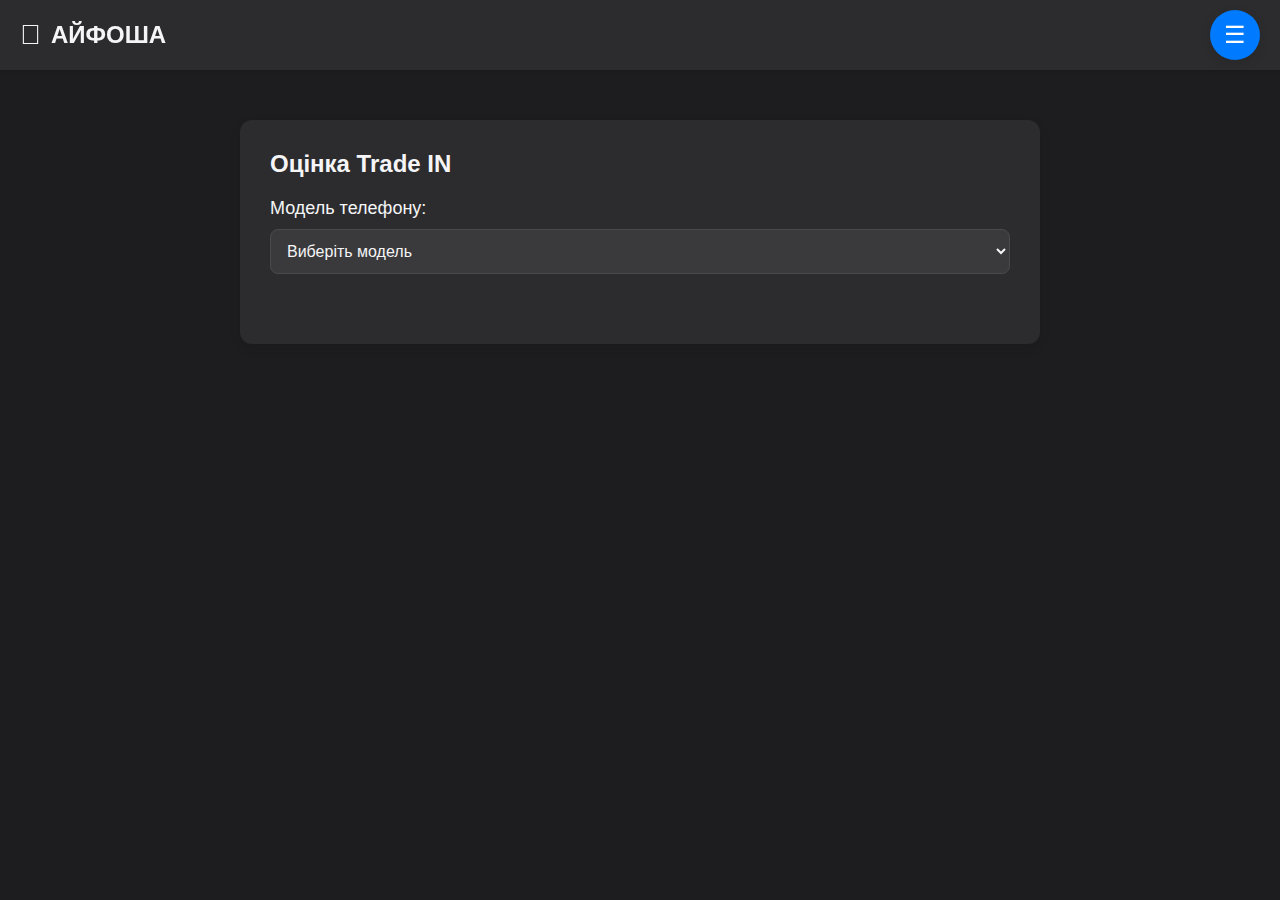
==== index.html @ d6422cf9 "Update index.html" ====
<!DOCTYPE html>
<html lang="ru">
<head>
  <meta charset="UTF-8">
  <meta name="viewport" content="width=device-width, initial-scale=1.0">
  <meta name="apple-mobile-web-app-capable" content="yes">
  <link rel="icon" type="image/png" href="/favicon-96x96.png" sizes="96x96" />
  <link rel="icon" type="image/svg+xml" href="/favicon.svg" />
  <link rel="shortcut icon" href="/favicon.ico" />
  <link rel="apple-touch-icon" sizes="180x180" href="/apple-touch-icon.png" />
  <meta name="apple-mobile-web-app-title" content=" iPhosha" />
  <link rel="manifest" href="/site.webmanifest" />
  <meta name="apple-mobile-web-app-status-bar-style" content="black-translucent">
  <link rel="apple-touch-icon" href="icon-192x192.png">
  <link rel="stylesheet" href="https://cdnjs.cloudflare.com/ajax/libs/font-awesome/6.0.0-beta3/css/all.min.css">
  <title>АЙФОША</title>
 <style>
    /* Общие стили */
    body {
      font-family: -apple-system, BlinkMacSystemFont, "Segoe UI", Roboto, "Helvetica Neue", Arial, sans-serif;
      margin: 0;
      padding: 0;
      background-color: #1d1d1f;
      color: #f5f5f7;
    }

    input[type="number"] {
      width: 94%;
      padding: 12px;
      border-radius: 8px;
      border: 1px solid #4a4a4c;
      font-size: 16px;
      margin-bottom: 20px;
      background-color: #3a3a3c;
      color: #f5f5f7;
      box-shadow: 0 4px 12px rgba(0, 0, 0, 0.1);
      transition: border-color 0.3s ease, box-shadow 0.3s ease;
    }

    input[type="number"]:focus {
      border-color: #007aff;
      box-shadow: 0 4px 12px rgba(0, 122, 255, 0.3);
    }

    .header {
      position: fixed;
      top: 0;
      left: 0;
      right: 0;
      background-color: #2c2c2e;
      padding: 10px 20px;
      display: flex;
      justify-content: space-between;
      align-items: center;
      box-shadow: 0 2px 4px rgba(0, 0, 0, 0.1);
      z-index: 1000;
    }

    .logo {
      font-size: 24px;
      font-weight: 600;
      color: #f5f5f7;
      display: flex;
      align-items: center;
    }

    .logo::before {
      content: "";
      font-size: 28px;
      margin-right: 10px;
    }

    .menu-button {
      background-color: #007aff;
      color: #ffffff;
      border: none;
      padding: 10px 20px;
      border-radius: 50%;
      cursor: pointer;
      font-size: 24px;
      width: 50px;
      height: 50px;
      display: flex;
      align-items: center;
      justify-content: center;
      box-shadow: 0 4px 12px rgba(0, 0, 0, 0.1);
    }

    .menu-dropdown {
      position: absolute;
      top: 70px;
      right: 20px;
      background-color: #2c2c2e;
      border-radius: 12px;
      box-shadow: 0 4px 12px rgba(0, 0, 0, 0.1);
      padding: 10px;
      z-index: 1000;
      display: none;
      width: 200px;
    }

    .menu-dropdown a {
      display: block;
      padding: 10px;
      color: #f5f5f7;
      text-decoration: none;
      font-size: 16px;
      border-radius: 8px;
      transition: background-color 0.3s ease;
    }

    .menu-dropdown a:hover {
      background-color: #3a3a3c;
    }

    .container {
      max-width: 800px;
      margin: 120px auto 40px;
      padding: 0 20px;
    }

    .page {
      display: none;
    }

    .page.active {
      display: block;
    }

    .form-container {
      background-color: #2c2c2e;
      padding: 30px;
      border-radius: 12px;
      box-shadow: 0 4px 12px rgba(0, 0, 0, 0.1);
      color: #f5f5f7;
    }

    .form-container h2 {
      font-size: 24px;
      font-weight: 600;
      margin-top: 0;
      color: #f5f5f7;
    }

    .button-group {
      margin-bottom: 20px;
    }

    .button-group h3 {
      font-size: 18px;
      font-weight: 500;
      margin-bottom: 10px;
      color: #f5f5f7;
    }

    .button-group button {
      background-color: #3a3a3c;
      border: none;
      padding: 12px 20px;
      margin: 5px;
      border-radius: 8px;
      cursor: pointer;
      font-size: 16px;
      color: #f5f5f7;
      transition: background-color 0.3s ease, transform 0.2s ease;
    }

    .button-group button:hover {
      background-color: #4a4a4c;
    }

    .button-group button.active {
      background-color: #007aff;
      color: #ffffff;
    }

    .button-group button.active:hover {
      background-color: #0063cc;
    }

    .result {
      margin-top: 20px;
      padding: 20px;
      background-color: #3a3a3c;
      border-radius: 8px;
      font-size: 18px;
      text-align: center;
      color: #f5f5f7;
    }

      #formula1, #result1 {
      font-weight: bold;
      color: #34c759;
      
    }
      #formula2, #result2 {
      font-weight: bold;
      color: #34c759;
      
    }
       #formula3, #result3 {
      font-weight: bold;
      color: #34c759;
      
    }

    .total-price {
      font-size: 28px;
      font-weight: 600;
      color: #34c759;
      margin-top: 10px;
    }

    .hidden {
      display: none;
    }

    select {
      width: 100%;
      padding: 12px;
      border-radius: 8px;
      border: 1px solid #4a4a4c;
      font-size: 16px;
      margin-bottom: 20px;
      background-color: #3a3a3c;
      color: #f5f5f7;
    }

    @keyframes fadeIn {
      from { opacity: 0; transform: translateY(10px); }
      to { opacity: 1; transform: translateY(0); }
    }

    .fade-in {
      animation: fadeIn 0.3s ease-out;
    }

    @media (max-width: 600px) {
      .button-group button {
        padding: 8px 12px;
        font-size: 14px;
      }
      select {
        font-size: 14px;
      }
      .menu-button {
        font-size: 20px;
        width: 40px;
        height: 40px;
      }
      .menu-dropdown {
        top: 60px;
      }
      .container {
        margin-top: 100px;
      }
      .info-container {
        background-color: #2c2c2e;
        padding: 30px;
        border-radius: 12px;
        box-shadow: 0 4px 12px rgba(0, 0, 0, 0.1);
        margin-bottom: 20px;
        color: #f5f5f7;
      }

      .info-container h2 {
        font-size: 24px;
        font-weight: 600;
        margin-top: 0;
        color: #f5f5f7;
        text-align: center;
      }

      .info-container ol {
        padding-left: 20px;
        font-size: 16px;
        line-height: 1.6;
        color: #f5f5f7;
      }

      .info-container ol li {
        margin-bottom: 10px;
      }

      .info-container ol li b {
        color: #007aff;
      }

      .info-container ol li a {
        color: #007aff;
        text-decoration: none;
      }

      .info-container ol li a:hover {
        text-decoration: underline;
      }

      input {
        width: 94.5%;
        padding: 12px;
        margin-top: 10px;
        border-radius: 8px;
        border: 1px solid #4a4a4c;
        font-size: 16px;
        background-color: #3a3a3c;
        color: #f5f5f7;
      }

      .button-group {
        margin-top: 20px;
      }

      .button-group h3 {
        font-size: 18px;
        font-weight: 500;
        margin-bottom: 10px;
        color: #f5f5f7;
      }

      .button-group button {
        background-color: #3a3a3c;
        border: none;
        padding: 12px 20px;
        margin: 5px;
        border-radius: 8px;
        cursor: pointer;
        font-size: 16px;
        color: #f5f5f7;
        transition: background-color 0.3s ease, transform 0.2s ease;
      }

      .button-group button:hover {
        background-color: #4a4a4c;
      }

      .button-group button.active {
        background-color: #007aff;
        color: #ffffff;
      }

      .button-group button.active:hover {
        background-color: #0063cc;
      }

      .result-display {
        margin-top: 20px;
        padding: 20px;
        background-color: #3a3a3c;
        border-radius: 8px;
        font-size: 18px;
        color: #f5f5f7;
      }

      .total-price {
        font-size: 28px;
        font-weight: 600;
        color: #34c759;
        margin-top: 10px;
      }

      @media (max-width: 600px) {
        .menu-button {
          font-size: 20px;
          width: 40px;
          height: 40px;
        }

        .menu-dropdown {
          top: 60px;
        }

        .container {
          margin-top: 100px;
        }

        .button-group button {
          padding: 8px 12px;
          font-size: 14px;
        }
      }
    }
  </style>
</head>
<body>
<div class="header">
  <div class="logo">АЙФОША</div>
  <button class="menu-button" onclick="toggleMenu()">☰</button>
  <div class="menu-dropdown" id="menuDropdown">
    <a href="#" onclick="showPage('trade-in')"><i class="fas fa-exchange-alt"></i> Оцінка Trade IN </a>
    <a href="#" onclick="showPage('oplatabank')"><i class="fas fa-calculator"></i> Розрахунок ОЧ </a>
    <a href="#" onclick="showPage('testiphone')"><i class="fas fa-mobile-alt"></i> Перевірка iPhone </a>
    <a href="#" onclick="showPage('testmac')"><i class="fas fa-laptop"></i> Перевірка MacBook </a>
    <a href="#" onclick="showPage('pencil')"><i class="fas fa-pencil-alt"></i> Підібрати Pencil </a>
  </div>
</div>

<div class="container">
  <!-- Страница оценки Trade IN -->
  <div id="trade-in" class="page active">
    <div class="form-container">
      <h2>Оцінка Trade IN</h2>
      <form id="evaluation-form">
        <div class="button-group" id="model-group">
          <h3>Модель телефону:</h3>
          <select id="model-select">
            <option value="">Виберіть модель</option>
            <option value="iPhone 16 Pro Max">iPhone 16 Pro Max</option>
            <option value="iPhone 16 Pro">iPhone 16 Pro</option>
            <option value="iPhone 16 Plus">iPhone 16+</option>
            <option value="iPhone 16">iPhone 16</option>
            <option value="iPhone 15 Pro Max">iPhone 15 Pro Max</option>
            <option value="iPhone 15 Pro">iPhone 15 Pro</option>
            <option value="iPhone 15 Plus">iPhone 15+</option>
            <option value="iPhone 15">iPhone 15</option>
            <option value="iPhone 14 Pro Max">iPhone 14 Pro Max</option>
            <option value="iPhone 14 Pro">iPhone 14 Pro</option>
            <option value="iPhone 14 Plus">iPhone 14+</option>
            <option value="iPhone 14">iPhone 14</option>
            <option value="iPhone 13 Pro Max">iPhone 13 Pro Max</option>
            <option value="iPhone 13 Pro">iPhone 13 Pro</option>
            <option value="iPhone 13">iPhone 13</option>
            <option value="iPhone 13 Mini">iPhone 13 Mini</option>
            <option value="iPhone 12 Pro Max">iPhone 12 Pro Max</option>
            <option value="iPhone 12 Pro">iPhone 12 Pro</option>
            <option value="iPhone 12">iPhone 12</option>
            <option value="iPhone 12 Mini">iPhone 12 Mini</option>
            <option value="iPhone 11 Pro Max">iPhone 11 Pro Max</option>
            <option value="iPhone 11 Pro">iPhone 11 Pro</option>
            <option value="iPhone 11">iPhone 11</option>
            <option value="iPhone XS Max">iPhone XS Max</option>
            <option value="iPhone XS">iPhone XS</option>
            <option value="iPhone X">iPhone X</option>
            <option value="iPhone XR">iPhone XR</option>
            <option value="iPhone SE2022">iPhone SE 2022</option>
            <option value="iPhone SE2020">iPhone SE 2020</option>
            <option value="iPhone 8 Plus">iPhone 8+</option>
            <option value="iPhone 8">iPhone 8</option>
          </select>
        </div>
        <div class="button-group hidden" id="storage-group">
          <h3>Об'єм пам'яті:</h3>
        </div>
        <div class="button-group hidden" id="battery-group">
          <h3>Стан акумулятора:</h3>
          <button type="button" data-battery="100-87" title="Отличное состояние аккумулятора">100-87%</button>
          <button type="button" data-battery="86-79" title="Хорошее состояние аккумулятора">86-79%</button>
        </div>
        <div class="button-group hidden" id="sim-group">
          <h3>Тип SIM-карти:</h3>
          <button type="button" data-sim="esim">eSIM</button>
          <button type="button" data-sim="regular">Фізична SIM</button>
        </div>
        <div class="result hidden" id="total-price">
          <div class="total-price">0 ₴</div>
        </div>
      </form>
    </div>
  </div>

  <!-- Страница расчета ОЧ -->
  <div id="oplatabank" class="page">
    <div class="form-container">
      <h2>Монобанк</h2>
      <input type="number" id="inputX" placeholder="Сума яка повинна зайти нам">
      <div class="button-group">
        <h3>Термін кредитування:</h3>
        <button type="button" data-months="3">3 платежі</button>
        <button type="button" data-months="6">6 платежів</button>
        <button type="button" data-months="10">10 платежів</button>
        <button type="button" data-months="12">12 платежів</button>
        <button type="button" data-months="15">15 платежів</button>
        <button type="button" data-months="18">18 платежів</button>
      </div>
      <div class="result-display">
        <p id="formula1"></p>
        <p id="result1"></p>
      </div>
      
        </br>

      <h2>ПриватБанк <a style="color: red;">+2%</a></h2>
      <input type="number" id="inputY" placeholder="Сума яка повинна зайти нам">
      <div class="button-group">
        <h3>Термін кредитування:</h3>
        <button type="button" data-months2="3">3 платежі</button>
        <button type="button" data-months2="6">6 платежів</button>
        <button type="button" data-months2="10">10 платежів</button>
        <button type="button" data-months2="12">12 платежів</button>
        <button type="button" data-months2="15">15 платежів</button>
        <button type="button" data-months2="18">18 платежів</button>
      </div>
      <div class="result-display">
        <p id="formula2"></p>
        <p id="result2"></p>
      </div>

      </br>

      <h2>А-<a style="color: #00cd03;">Банк</a></h2>
      <input type="number" id="inputZ" placeholder="Сума яка повинна зайти нам">
      <div class="button-group">
        <h3>Термін кредитування:</h3>
        <button type="button" data-months3="3">3 платежі</button>
        <button type="button" data-months3="6">6 платежів</button>
        <button type="button" data-months3="10">10 платежів</button>
        <button type="button" data-months3="12">12 платежів</button>
        <button type="button" data-months3="15">15 платежів</button>
        <button type="button" data-months3="18">18 платежів</button>
      </div>
      <div class="result-display">
        <p id="formula3"></p>
        <p id="result3"></p>
      </div>
      
    </div>
  </div>

  <!-- Страница проверки iPhone -->
  <div id="testiphone" class="page">
    <div class="info-container">
      <h2>Схема перевірки</h2>
      <ol>
        <li>Уточнити у клієнта, що змінювалося в телефоні, чи був він у ремонті?</li>
        <li>Перевірка телефона на розшук за базою <a href="https://wanted.mvs.gov.ua/searchthing">МВД</a></li>
        <li>Підключення телефона до програми <b>3uTools</b></li>
        <li>Оцінка зовнішнього стану (ГНУТОСТЬ КОРПУСА, сколы, подряпины, вмятины, тріщини)</li>
        <li>Перевірка наявності болтів і цілісність сіточок динаміків (верхніх і нижніх)</li>
        <li>Перевірка на наявність люфту екрана з корпусом</li>
        <li>Перевірка екрана на оригінальність (товщина рамок, колір матриці повинен бути чорним, не сірим)</li>
        <li>Перевірка працездатності всіх кнопок (на залипання, западання)</li>
        <li>Вставляємо SIM-карту і слідкуємо, щоб не пропадала мережа</li>
        <li>Включаємо дисплей на максимальну яскравість і перевіряємо на мертві зони</li>
        <li>Перевірка дисплея на працездатність True Tone</li>
        <li>Перевірка дисплея на плями, засвічення на білому та чорному фоні</li>
        <li>Перевірка дисплея під кутом (щоб не було плям)</li>
        <li>Перевірка камери (основної, фронтальної) на наявність плям у портретному режимі та пилу</li>
        <li>Перевірка мікрофонів камери (основної, фронтальної, запис пробного відео зі звуком)</li>
        <li>Перевірка мікрофона диктофона та перевірка компаса</li>
        <li>Перевірка навушників (вставляємо навушники і перевіряємо працездатність)</li>
        <li>Перевірка вібрації (Повзунок включення беззвучного режиму)</li>
        <li>Перевірка роз'ємів навушників і зарядки (підключаємо навушники і зарядку)</li>
        <li>Перевірка стану АКБ (щоб не було прочерка)</li>
        <li>Працездатність Wi-Fi та Bluetooth</li>
        <li>Перевірка функції Touch ID/Face ID</li>
        <li>Тестовий дзвінок, перевіряємо на гучному та звичайному зв'язку, датчик затемнення</li>
        <li>Перевірка функції Apple Pay</li>
        <li>Перевірити звук (звучання верхнього та нижнього динаміка)</li>
      </ol>
      <div class="warning">
        При покупці телефона клієнта обов'язково робимо скидання контенту та налаштувань і активуємо через SIM-карту!
      </div>
    </div>
  </div>
  
    <!-- Страница pencil  -->
  <div id="pencil" class="page">
    <div class="info-container">
      <h2>Підібрати Pencil</h2>
     <p>Pencil 1</p>
     <p>Базовою моделлю, яка підключається через роз’єм Lightning.</p>
    <ul>
        <li>iPad mini (5-го покоління)</li>
        <li>iPad (6-го, 7-го, 8-го та 9-го покоління)</li>
        <li>iPad (10-го покоління)*</li>
        <li>iPad Air (3-го покоління)</li>
        <li>iPad Pro 12,9 дюйма (1-го й 2-го покоління)</li>
        <li>iPad Pro 10,5 дюйма</li>
        <li>iPad Pro 9,7 дюйма</li>
    </ul>
<p>Pencil 2</p>
<p>Підтримує бездротове підключення та заряджання, а також функцію подвійного дотику для зміни інструментів.</p>
    <ul>
        <li>iPad mini (6-го покоління)</li>
        <li>iPad Air (4-го або 5-го покоління)</li>
        <li>iPad Pro 12,9 дюйма (3-го, 4-го, 5-го або 6-го покоління)</li>
        <li>iPad Pro 11 дюймів (1-го, 2-го, 3-го або 4-го покоління)</li>
    </ul>
<p>Pencil Type-C</p>
<p>Підключення через USB-C (немає магнітного кріплення чи бездротової зарядки).</p>
    <p>Чутливість до натиску та нахилу для точного малювання та письма.</p>
    <ul>
        <li>iPad Pro 13 дюймів (чип M4)</li>
        <li>iPad Pro 11 дюймів (чип M4)</li>
        <li>iPad Pro 11 дюймів (1-го, 2-го, 3-го або 4-го покоління)</li>
        <li>iPad Pro 12,9 дюйма (3-го, 4-го, 5-го або 6-го покоління)</li>
        <li>iPad Air 13 дюймів (чип M2)</li>
        <li>iPad Air 11 дюймів (чип M2)</li>
        <li>iPad Air (4-го або 5-го покоління)</li>
        <li>iPad (10-го покоління)</li>
        <li>iPad mini (A17 Pro)</li>
        <li>iPad mini (6-го покоління)</li>
    </ul>
      <p>Pencil Pro</p>
      <p>Тактильний зворотний зв’язок, обертання, стискання та інтеграцію з «Локатором» для легкого пошуку пристрою.</p>
    <ul>
        <li>iPad Pro 13 дюймів (чип M4)</li>
        <li>iPad Pro 11 дюймів (чип M4)</li>
        <li>iPad Air 13 дюймів (чип M2)</li>
        <li>iPad Air 11 дюймів (чип M2)</li>
        <li>iPad mini (A17 Pro)</li>
    </ul>
    </div>
  </div>

  <!-- Страница проверки MacBook -->
  <div id="testmac" class="page">
    <div class="info-container">
      <h2>Перевірка MacBook</h2>
      <center>
        <h4>
          <p style="color: red;">
            https://surl.li/qosupd | Відкриваємо на MAC
          </p>
        </h4>
      </center>
      <ul>
        <li>❗️ Дізнайтеся типові показники продуктивності вибраної моделі мака в <a href="https://browser.geekbench.com/mac-benchmarks">Geekbench 5</a></li>
        <li>❗️ Ціну на мак беремо з <a href="https://ti.ua/ua/mac-b-u/">Техноїжака</a>, шукаємо модель, яку принесли, та робимо зазор собі, в залежності від моделі.</li>
        <li>❗️Або орієнтуємось від Ябко</li>
        <li>❗️Розглядаємо моделі від 2019 року</li>
      </ul>
      <ol>
        <li>Зовнішній вигляд, подряпини, вм'ятини на корпусі та дисплею.</li>
        <li>Антибликове покриття (Проблема 2012-2015)</li>
        <li>Відкрити кришку дисплею 10-15 разів (перевірка шлейфу)</li>
        <li>Дисплей не повинен відходити від кришки та не ходити туди-сюди</li>
        <li>Зарядний пристрій (оригінальний, кабель без нюансів) –1000, якщо жовтий або пошкоджений</li>
        <li>Кнопки цілі без вмятин / не має хрустіння / залипання кнопок</li>
        <li>Кнопки натискаються однаково (Текстовий документ, перевіряємо кожну кнопку)</li>
        <li>Не має подвійного спрацювання кнопок</li>
        <li>Трекпад (Цілісність та без дефектів)</li>
        <li>Порти USB / USB-C</li>
        <li>Підключити зарядне</li>
        <li>Перевірка камери та мікрофону (Photo Booth)</li>
        <li>Динаміки</li>
        <li>Wi-Fi / Bluetooth / AirDrop – перевірка</li>
        <li>Плями на білому фоні (PXC)</li>
        <li>Перевірити аудіо вихід</li>
        <li>Ємність і кількість циклів акумулятора (Coconut Battery)</li>
        <li>Відповідність стану батареї віку ноутбука</li>
        <li>Ноутбук рівно стоїть на столі (батарея сильно не роздута)</li>
        <li>Перевірка кулерів (Macs Fan Control)</li>
        <li>Температура датчиків у стані спокою CPU (65-70 градусів (інтел) Macs Fan Control)</li>
        <li>Серійний номер на нижній кришці і в налаштуваннях однаковий</li>
        <li>Зайти в розділ «Про цей Мак» і перевірте в «Звіті про систему» відповідність заявлених характеристик реальним. Жоден пункт не повинен виводити помилок.</li>
        <li>Конфігурація відповідає заявленій (Процесор, пам'ять, SSD (Geekbench та інф. О маке)</li>
        <li>Результат бенчмарку (Geekbench) — порівняти його характеристики з типовими. Сильне відхилення в низьку сторону — ознака несправності термоінтерфейсів і троттлінгу процесора, або підміна інформації «Про цей мак». Робити на зарядці.</li>
        <li>Продуктивність і здоров'я SSD (DriveDx)</li>
        <li>Перевірка відеочіпа (Heaven benchmark) — Бенчмарк Heaven перевірить графіку на артефакти, а також процесор на стабільність. Якщо під час тестування на екрані не було артефактів, а комп'ютер не завис — все в порядку.</li>
        <li>Перевірка процесора (CPU Stress Test) не повинен лагати або потухнути</li>
        <li><a style="color: red;">Немає облікового запису iCloud</a></li>
        <li><a style="color: red;">Немає паролю прошивки</a></li>
      </ol>
      <hr />
      <h2>Діагностика Apple</h2>
      <center>Наступна частина тестів вимагає перезавантаження: У режимі відновлення (комбінація клавіш <b>Command+R</b>) перевірити, що на маку не встановлено пароль прошивки, що блокує перестановку системи і вибір завантажувального диска — в розділі «Утиліта пароля прошивки» або «Утиліта безпечного запуску».</center>
      <ul>
        <li>Процесор M: Пристрої потрібно ввімкнути і продовжувати утримувати кнопку живлення. Коли на екрані з'явиться вікно параметрів запуску, потрібно відпустити кнопку, а потім натиснути комбінацію клавіш Command+D.</li>
        <li>Процесор Intel: Під час увімкнення Mac потрібно відразу утримувати клавішу D. Коли на екрані з'явиться індикатор виконання або запит на вибір мови, кнопку можна відпустити.</li>
      </ul>
      <hr />
      <ul>
        <li>«Діагностика Apple» відобразить результати на екрані у вигляді довідкових кодів. Якщо з пристроєм все в порядку, з'явиться напис «Проблеми не виявлені» з кодом ADP000.</li>
        <li>Якщо ж на екрані відображається інший код, що свідчить про несправність комп'ютера, його значення необхідно переглянути на офіційному сайті Apple за <a href="https://support.apple.com/ru-ru/102334">посиланням</a>. Там вказано і опис несправності, і кроки, які можна зробити для її усунення.</li>
      </ul>
    </div>
  </div>
</div>

<script>
  // Функция для переключения страниц
  function showPage(pageId) {
    // Скрываем все страницы
    document.querySelectorAll('.page').forEach(page => {
      page.classList.remove('active');
    });

    // Показываем выбранную страницу
    document.getElementById(pageId).classList.add('active');

    // Скрываем меню
    document.getElementById('menuDropdown').style.display = 'none';
  }

  // Функция для показа/скрытия меню
  function toggleMenu() {
    const menuDropdown = document.getElementById('menuDropdown');
    menuDropdown.style.display = menuDropdown.style.display === 'block' ? 'none' : 'block';
  }

  // Закрытие меню при клике вне его
  window.addEventListener('click', (event) => {
    const menuDropdown = document.getElementById('menuDropdown');
    const menuButton = document.querySelector('.menu-button');
    if (event.target !== menuButton && !menuButton.contains(event.target) && event.target !== menuDropdown && !menuDropdown.contains(event.target)) {
      menuDropdown.style.display = 'none';
    }
  });

  // Логика для страницы оценки Trade IN
  const prices = {
    "iPhone 16 Pro Max": {
      storage: { 256: 47500, 512: 51500, 1024: 54000 },
      battery: { "100-87": 0, "86-79": -4500 },
      hasSim: true,
      esimDiscount: 3600,
    },
    "iPhone 16 Pro": {
      storage: { 128: 39000, 256: 43200, 512: 45500, 1024: 47000 },
      battery: { "100-87": 0, "86-79": -4500 },
      hasSim: true,
      esimDiscount: 2400,
    },
    "iPhone 16 Plus": {
      storage: { 128: 32500, 256: 36500, 512: 38000 },
      battery: { "100-87": 0, "86-79": -4500 },
      hasSim: true,
      esimDiscount: 1700,
    },
    "iPhone 16": {
      storage: { 128: 28500, 256: 30500, 512: 32500 },
      battery: { "100-87": 0, "86-79": -4500 },
      hasSim: true,
      esimDiscount: 1500,
    },
    "iPhone 15 Pro Max": {
      storage: { 256: 39000, 512: 42000, 1024: 42500 },
      battery: { "100-87": 0, "86-79": -4500 },
      hasSim: true,
      esimDiscount: 1500,
    },
    "iPhone 15 Pro": {
      storage: { 128: 31800, 256: 35400, 512: 36500, 1024: 37000 },
      battery: { "100-87": 0, "86-79": -4500 },
      hasSim: true,
      esimDiscount: 1500,
    },
    "iPhone 15 Plus": {
      storage: { 128: 26000, 256: 27300, 512: 28300 },
      battery: { "100-87": 0, "86-79": -4500 },
      hasSim: true,
      esimDiscount: 1300,
    },
    "iPhone 15": {
      storage: { 128: 23000, 256: 26300, 512: 26700 },
      battery: { "100-87": 0, "86-79": -4500 },
      hasSim: true,
      esimDiscount: 1400,
    },
    "iPhone 14 Pro Max": {
      storage: { 128: 28000, 256: 30000, 512: 31000, 1024: 31700 },
      battery: { "100-87": 0, "86-79": -3500 },
      hasSim: true,
      esimDiscount: 2300,
    },
    "iPhone 14 Pro": {
      storage: { 128: 24800, 256: 26000, 512: 29000, 1024: 29000 },
      battery: { "100-87": 0, "86-79": -3500 },
      hasSim: true,
      esimDiscount: 2000,
    },
    "iPhone 14 Plus": {
      storage: { 128: 17400, 256: 19000, 512: 19500 },
      battery: { "100-87": 0, "86-79": -3500 },
      hasSim: true,
      esimDiscount: 1000,
    },
    "iPhone 14": {
      storage: { 128: 17400, 256: 19300, 512: 19500 },
      battery: { "100-87": 0, "86-79": -3500 },
      hasSim: true,
      esimDiscount: 1200,
    },
    "iPhone 13 Pro Max": {
      storage: { 128: 19800, 256: 22700, 512: 23700, 1024: 24300 },
      battery: { "100-87": 0, "86-79": -3000 },
      hasSim: false,
    },
    "iPhone 13 Pro": {
      storage: { 128: 18300, 256: 20100, 512: 20500, 1024: 21000 },
      battery: { "100-87": 0, "86-79": -3000 },
      hasSim: false,
    },
    "iPhone 13": {
      storage: { 128: 14500, 256: 15700, 512: 16200 },
      battery: { "100-87": 0, "86-79": -3000 },
      hasSim: false,
    },
    "iPhone 13 Mini": {
      storage: { 128: 11300, 256: 12200, 512: 12800 },
      battery: { "100-87": 0, "86-79": -3000 },
      hasSim: false,
    },
    "iPhone 12 Pro Max": {
      storage: { 128: 16500, 256: 18200, 512: 18000 },
      battery: { "100-87": 0, "86-79": -2500 },
      hasSim: false,
    },
    "iPhone 12 Pro": {
      storage: { 128: 13200, 256: 14800, 512: 15000 },
      battery: { "100-87": 0, "86-79": -2500 },
      hasSim: false,
    },
    "iPhone 12": {
      storage: { 64: 9700, 128: 11600, 256: 12000 },
      battery: { "100-87": 0, "86-79": -2500 },
      hasSim: false,
    },
    "iPhone 12 Mini": {
      storage: { 64: 5000, 128: 6800, 256: 7500 },
      battery: { "100-87": 0, "86-79": -2500 },
      hasSim: false,
    },
    "iPhone 11 Pro Max": {
      storage: { 64: 10000, 256: 13000, 512: 13000 },
      battery: { "100-87": 0, "86-79": -1700 },
      hasSim: false,
    },
    "iPhone 11 Pro": {
      storage: { 64: 9300, 256: 11700, 512: 12000 },
      battery: { "100-87": 0, "86-79": -1700 },
      hasSim: false,
    },
    "iPhone 11": {
      storage: { 64: 7400, 128: 9600, 256: 9900 },
      battery: { "100-87": 0, "86-79": -1500 },
      hasSim: false,
    },
    "iPhone XS Max": {
      storage: { 64: 5700, 256: 7800, 512: 8900 },
      battery: { "100-87": 0, "86-79": -1500 },
      hasSim: false,
    },
    "iPhone XS": {
      storage: { 64: 5800, 256: 7200, 512: 7800 },
      battery: { "100-87": 0, "86-79": -1500 },
      hasSim: false,
    },
    "iPhone X": {
      storage: { 64: 4100, 256: 6200 },
      battery: { "100-87": 0, "86-79": -1500 },
      hasSim: false,
    },
    "iPhone XR": {
      storage: { 64: 5500, 128: 6500, 256: 7000 },
      battery: { "100-87": 0, "86-79": -1500 },
      hasSim: false,
    },
    "iPhone SE 2022": {
      storage: { 64: 5100, 128: 6200, 256: 6200 },
      battery: { "100-87": 0, "86-79": -1700 },
      hasSim: false,
    },
    "iPhone SE 2020": {
      storage: { 64: 3700, 128: 4400, 256: 4500 },
      battery: { "100-87": 0, "86-79": -1700 },
      hasSim: false,
    },
    "iPhone 8 Plus": {
      storage: { 64: 2800, 256: 3400 },
      battery: { "100-87": 0, "86-79": -800 },
      hasSim: false,
    },
    "iPhone 8": {
      storage: { 64: 2400, 128: 2900 },
      battery: { "100-87": 0, "86-79": -800 },
      hasSim: false,
    },
  };

  const modelSelect = document.getElementById('model-select');
  const storageGroup = document.getElementById('storage-group');
  const batteryGroup = document.getElementById('battery-group');
  const simGroup = document.getElementById('sim-group');
  const totalPriceDiv = document.getElementById('total-price');
  const totalPriceValue = totalPriceDiv.querySelector('.total-price');

  function resetForm() {
    storageGroup.classList.add('hidden');
    batteryGroup.classList.add('hidden');
    simGroup.classList.add('hidden');
    totalPriceDiv.classList.add('hidden');
    resetActiveButtons(storageGroup);
    resetActiveButtons(batteryGroup);
    resetActiveButtons(simGroup);
    totalPriceValue.textContent = '0 ₴';
  }

  function resetActiveButtons(container) {
    container.querySelectorAll('button.active').forEach(button => {
      button.classList.remove('active');
    });
  }

  function updateStorageOptions(model) {
    const storageOptions = prices[model].storage;
    storageGroup.innerHTML = '<h3>Объем памяти:</h3>';
    for (const storage in storageOptions) {
      const button = document.createElement('button');
      button.type = 'button';
      button.textContent = `${storage} ГБ`;
      button.dataset.storage = storage;
      storageGroup.appendChild(button);
    }
    storageGroup.querySelectorAll('button').forEach(button => {
      button.addEventListener('click', () => {
        resetActiveButtons(storageGroup);
        button.classList.add('active');
        batteryGroup.classList.remove('hidden');
        batteryGroup.classList.add('fade-in');
        updateTotalPrice();
      });
    });
  }

  function updateTotalPrice() {
    const model = modelSelect.value;
    const storage = storageGroup.querySelector('button.active')?.dataset.storage;
    const battery = batteryGroup.querySelector('button.active')?.dataset.battery;
    const sim = simGroup.querySelector('button.active')?.dataset.sim;

    console.log('Model:', model);
    console.log('Storage:', storage);
    console.log('Battery:', battery);
    console.log('SIM:', sim);

    if (!model || !storage || !battery) {
      totalPriceDiv.classList.add('hidden');
      return;
    }

    if (prices[model]?.hasSim && !sim) {
      totalPriceDiv.classList.add('hidden');
      return;
    }

    const basePrice = prices[model].storage[storage] || 0;
    const batteryPrice = prices[model].battery[battery] || 0;
    const esimDiscount = sim === 'esim' ? prices[model].esimDiscount : 0;
    const totalPrice = (basePrice + batteryPrice) - esimDiscount;

    totalPriceValue.textContent = `${totalPrice.toFixed(0)} ₴`;
    totalPriceDiv.classList.remove('hidden');
    totalPriceDiv.classList.add('fade-in');
  }

  modelSelect.addEventListener('change', () => {
    resetForm();
    if (modelSelect.value) {
      updateStorageOptions(modelSelect.value);
      storageGroup.classList.remove('hidden');
      storageGroup.classList.add('fade-in');
    }
  });

  batteryGroup.querySelectorAll('button').forEach(button => {
    button.addEventListener('click', () => {
      resetActiveButtons(batteryGroup);
      button.classList.add('active');
      const selectedModel = modelSelect.value;
      if (prices[selectedModel]?.hasSim) {
        simGroup.classList.remove('hidden');
        simGroup.classList.add('fade-in');
      } else {
        simGroup.classList.add('hidden');
      }
      updateTotalPrice();
    });
  });

  simGroup.querySelectorAll('button').forEach(button => {
    button.addEventListener('click', () => {
      resetActiveButtons(simGroup);
      button.classList.add('active');
      updateTotalPrice();
    });
  });

  // Логика для страницы расчета ОЧ
  function calculateFirst() {
    const X = parseFloat(document.getElementById("inputX").value);
    const selectedButton = document.querySelector('.button-group button[data-months].active');
    const divideBy = selectedButton ? parseFloat(selectedButton.dataset.months) : 0;
    let percentage = 0;

    if (!selectedButton) {
      document.getElementById("formula1").textContent = "";
      document.getElementById("result1").textContent = "";
      return;
    }

    switch (divideBy) {
      case 3: percentage = 3.1; break;
      case 6: percentage = 8; break;
      case 10: percentage = 13.7; break;
      case 12: percentage = 16.9; break;
      case 15: percentage = 21.6; break;
      case 18: percentage = 26.5; break;
    }

    if (!isNaN(X) && !isNaN(divideBy) && X > 0) {
      const Y = X + (X * (percentage / 100));
      document.getElementById("formula1").textContent = `Вартість по 1С: ${Y.toFixed(2)} ₴`;
      const result = Y / divideBy;
      document.getElementById("result1").textContent = `В місяць по: ${result.toFixed(2)} ₴`;
    } else {
      document.getElementById("formula1").textContent = "";
      document.getElementById("result1").textContent = "";
    }
  }

  function calculateSecond() {
    const Y2 = parseFloat(document.getElementById("inputY").value);
    const selectedButton = document.querySelector('.button-group button[data-months2].active');
    const divideBy2 = selectedButton ? parseFloat(selectedButton.dataset.months2) : 0;
    let percentage2 = 0;

    if (!selectedButton) {
      document.getElementById("formula2").textContent = "";
      document.getElementById("result2").textContent = "";
      return;
    }

    switch (divideBy2) {
      case 3: percentage2 = 1.8; break;
      case 6: percentage2 = 7.7; break;
      case 10: percentage2 = 15.6; break;
      case 12: percentage2 = 16.6; break;
      case 15: percentage2 = 21.6; break;
      case 18: percentage2 = 26.6; break;
    }

    if (!isNaN(Y2) && !isNaN(divideBy2) && Y2 > 0) {
      const YResult2 = Y2 + (Y2 * (percentage2 / 100));
      document.getElementById("formula2").textContent = `Вартість по 1С: ${YResult2.toFixed(2)} ₴`;
      const result2 = YResult2 / divideBy2;
      document.getElementById("result2").textContent = `В місяць по: ${result2.toFixed(2)} ₴`;
    } else {
      document.getElementById("formula2").textContent = "";
      document.getElementById("result2").textContent = "";
    }
  }

    function calculateThird() {
    const Z = parseFloat(document.getElementById("inputZ").value);
    const selectedButton = document.querySelector('.button-group button[data-months3].active');
    const divideBy3 = selectedButton ? parseFloat(selectedButton.dataset.months3) : 0;
    let percentage3 = 0;

    if (!selectedButton) {
      document.getElementById("formula3").textContent = "";
      document.getElementById("result3").textContent = "";
      return;
    }

    switch (divideBy3) {
      case 3: percentage3 = 3.3; break;
      case 6: percentage3 = 7.5; break;
      case 10: percentage3 = 12.0; break;
      case 12: percentage3 = 14.3; break;
      case 15: percentage3 = 17.7; break;
      case 18: percentage3 = 21.0; break;
    }

    if (!isNaN(Z) && Z > 0) {
      const YResult3 = Z + (Z * (percentage3 / 100));
      document.getElementById("formula3").textContent = `Вартість по 1С: ${YResult3.toFixed(2)} ₴`;
      document.getElementById("result3").textContent = `В місяць по: ${(YResult3 / divideBy3).toFixed(2)} ₴`;
    }
  }

  document.getElementById("inputX").addEventListener("input", calculateFirst);
  document.querySelectorAll('.button-group button[data-months]').forEach(button => {
    button.addEventListener("click", () => {
      document.querySelectorAll('.button-group button[data-months]').forEach(btn => btn.classList.remove('active'));
      button.classList.add('active');
      calculateFirst();
    });
  });

  document.getElementById("inputY").addEventListener("input", calculateSecond);
  document.querySelectorAll('.button-group button[data-months2]').forEach(button => {
    button.addEventListener("click", () => {
      document.querySelectorAll('.button-group button[data-months2]').forEach(btn => btn.classList.remove('active'));
      button.classList.add('active');
      calculateSecond();
    });
  });

    document.getElementById("inputZ").addEventListener("input", calculateThird);
  document.querySelectorAll('.button-group button[data-months3]').forEach(button => {
    button.addEventListener("click", () => {
      document.querySelectorAll('.button-group button[data-months3]').forEach(btn => btn.classList.remove('active'));
      button.classList.add('active');
      calculateThird();
    });
  });
</script>
</body>
</html>
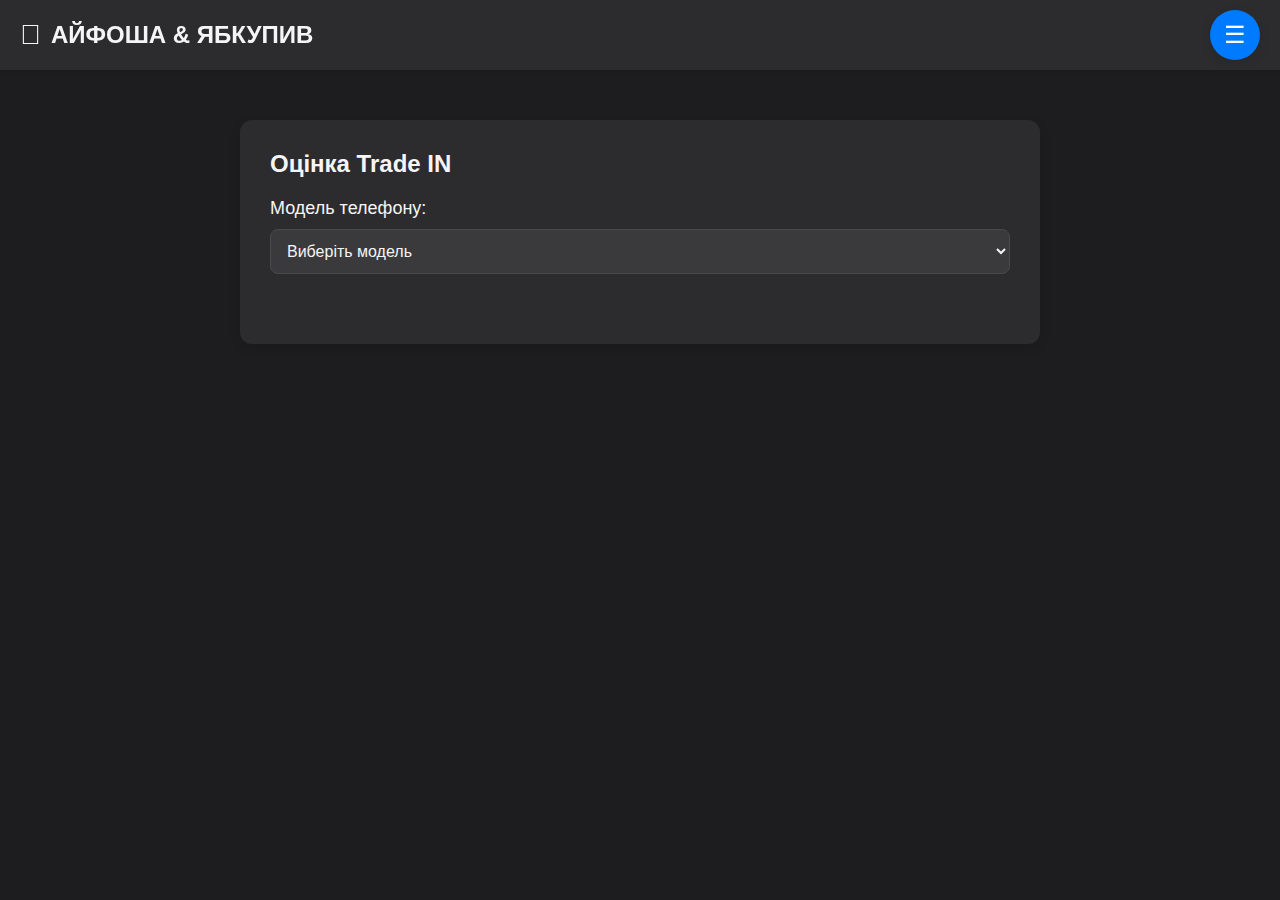
==== commit 92ed5f8a: "Update index.html" ====
--- a/index.html
+++ b/index.html
@@ -295,6 +295,23 @@
         text-decoration: underline;
       }
 
+        .info-container table {
+    width: 100%;
+    border-collapse: collapse;
+    margin: 0 auto;
+  }
+
+  .info-container th, .info-container td {
+    border: 1px solid #ddd;
+    padding: 8px;
+    text-align: center;
+  }
+
+  .info-container th {
+    background-color: #f2f2f2;
+    color: #333;
+  }
+
       input {
         width: 94.5%;
         padding: 12px;
@@ -383,10 +400,11 @@
 </head>
 <body>
 <div class="header">
-  <div class="logo">АЙФОША</div>
+  <div class="logo">АЙФОША & ЯБКУПИВ</div>
   <button class="menu-button" onclick="toggleMenu()">☰</button>
   <div class="menu-dropdown" id="menuDropdown">
     <a href="#" onclick="showPage('trade-in')"><i class="fas fa-exchange-alt"></i> Оцінка Trade IN </a>
+    <a href="#" onclick="showPage('airpods')"><i class="fas fa-headphones-alt"></i> Оцінка Airpods </a>
     <a href="#" onclick="showPage('oplatabank')"><i class="fas fa-calculator"></i> Розрахунок ОЧ </a>
     <a href="#" onclick="showPage('testiphone')"><i class="fas fa-mobile-alt"></i> Перевірка iPhone </a>
     <a href="#" onclick="showPage('testmac')"><i class="fas fa-laptop"></i> Перевірка MacBook </a>
@@ -457,6 +475,52 @@
     </div>
   </div>
 
+    <!-- Оцінка  AirPods -->
+        <div id="airpods" class="page">
+        <div class="info-container">
+          <h2>Оцінка AirPods</h2>
+          <table>
+            <thead>
+              <tr>
+                <th>Модель</th>
+                <th>Оцінка</th>
+              </tr>
+            </thead>
+            <tbody>
+              <tr>
+                <td>AirPods 2</td>
+                <td>
+                  <span style="color: rgb(0, 255, 30);">A+ 2000</span> /
+                  <span style="color: red;">B- 1500</span>
+                </td>
+              </tr>
+              <tr>
+                <td>AirPods 3</td>
+                <td>
+                  <span style="color: rgb(0, 255, 30);">A+ 2200</span> /
+                  <span style="color: red;">B- 1600</span>
+                </td>
+              </tr>
+              <tr>
+                <td>AirPods Pro 2</td>
+                <td>
+                  <span style="color: rgb(0, 255, 30);">A+ 3000</span> /
+                  <span style="color: red;">B- 2500</span>
+                </td>
+              </tr>
+              <tr>
+                <td>AirPods 4</td>
+                <td>
+                  <span style="color: rgb(0, 255, 30);">A+ 3800</span> /
+                  <span style="color: red;">B- 3300</span>
+                </td>
+              </tr>
+            </tbody>
+          </table>
+        </div>
+      </div>
+  
+
   <!-- Страница расчета ОЧ -->
   <div id="oplatabank" class="page">
     <div class="form-container">
@@ -478,7 +542,7 @@
       
         </br>
 
-      <h2>ПриватБанк <a style="color: red;">+2%</a></h2>
+      <h2>ПриватБанк <a style="color: red;">+ 2%</a></h2>
       <input type="number" id="inputY" placeholder="Сума яка повинна зайти нам">
       <div class="button-group">
         <h3>Термін кредитування:</h3>
@@ -496,7 +560,7 @@
 
       </br>
 
-      <h2>А-<a style="color: #00cd03;">Банк</a></h2>
+      <h2>А-<a style="color: #00cd03;">Банк + 1.7%</a></h2>
       <input type="number" id="inputZ" placeholder="Сума яка повинна зайти нам">
       <div class="button-group">
         <h3>Термін кредитування:</h3>
@@ -621,7 +685,7 @@
       </ul>
       <ol>
         <li>Зовнішній вигляд, подряпини, вм'ятини на корпусі та дисплею.</li>
-        <li>Антибликове покриття (Проблема 2012-2015)</li>
+        <li>Антибликове покриття</li>
         <li>Відкрити кришку дисплею 10-15 разів (перевірка шлейфу)</li>
         <li>Дисплей не повинен відходити від кришки та не ходити туди-сюди</li>
         <li>Зарядний пристрій (оригінальний, кабель без нюансів) –1000, якщо жовтий або пошкоджений</li>
@@ -700,37 +764,37 @@
   // Логика для страницы оценки Trade IN
   const prices = {
     "iPhone 16 Pro Max": {
-      storage: { 256: 47500, 512: 51500, 1024: 54000 },
+      storage: { 256: 47000, 512: 51000, 1024: 53000 },
       battery: { "100-87": 0, "86-79": -4500 },
       hasSim: true,
       esimDiscount: 3600,
     },
     "iPhone 16 Pro": {
-      storage: { 128: 39000, 256: 43200, 512: 45500, 1024: 47000 },
+      storage: { 128: 38600, 256: 43000, 512: 45000, 1024: 47000 },
       battery: { "100-87": 0, "86-79": -4500 },
       hasSim: true,
       esimDiscount: 2400,
     },
     "iPhone 16 Plus": {
-      storage: { 128: 32500, 256: 36500, 512: 38000 },
+      storage: { 128: 32000, 256: 36200, 512: 37000 },
       battery: { "100-87": 0, "86-79": -4500 },
       hasSim: true,
       esimDiscount: 1700,
     },
     "iPhone 16": {
-      storage: { 128: 28500, 256: 30500, 512: 32500 },
+      storage: { 128: 28200, 256: 29300, 512: 31500 },
       battery: { "100-87": 0, "86-79": -4500 },
       hasSim: true,
       esimDiscount: 1500,
     },
     "iPhone 15 Pro Max": {
-      storage: { 256: 39000, 512: 42000, 1024: 42500 },
+      storage: { 256: 38100, 512: 41000, 1024: 42000 },
       battery: { "100-87": 0, "86-79": -4500 },
       hasSim: true,
       esimDiscount: 1500,
     },
     "iPhone 15 Pro": {
-      storage: { 128: 31800, 256: 35400, 512: 36500, 1024: 37000 },
+      storage: { 128: 31500, 256: 35200, 512: 36200, 1024: 37000 },
       battery: { "100-87": 0, "86-79": -4500 },
       hasSim: true,
       esimDiscount: 1500,
@@ -748,13 +812,13 @@
       esimDiscount: 1400,
     },
     "iPhone 14 Pro Max": {
-      storage: { 128: 28000, 256: 30000, 512: 31000, 1024: 31700 },
+      storage: { 128: 27500, 256: 29700, 512: 30600, 1024: 31200 },
       battery: { "100-87": 0, "86-79": -3500 },
       hasSim: true,
       esimDiscount: 2300,
     },
     "iPhone 14 Pro": {
-      storage: { 128: 24800, 256: 26000, 512: 29000, 1024: 29000 },
+      storage: { 128: 24200, 256: 25600, 512: 26700, 1024: 27000 },
       battery: { "100-87": 0, "86-79": -3500 },
       hasSim: true,
       esimDiscount: 2000,
@@ -766,7 +830,7 @@
       esimDiscount: 1000,
     },
     "iPhone 14": {
-      storage: { 128: 17400, 256: 19300, 512: 19500 },
+      storage: { 128: 16600, 256: 18700, 512: 19500 },
       battery: { "100-87": 0, "86-79": -3500 },
       hasSim: true,
       esimDiscount: 1200,
@@ -782,27 +846,27 @@
       hasSim: false,
     },
     "iPhone 13": {
-      storage: { 128: 14500, 256: 15700, 512: 16200 },
+      storage: { 128: 14300, 256: 15500, 512: 15800 },
       battery: { "100-87": 0, "86-79": -3000 },
       hasSim: false,
     },
     "iPhone 13 Mini": {
-      storage: { 128: 11300, 256: 12200, 512: 12800 },
+      storage: { 128: 10700, 256: 11700, 512: 12800 },
       battery: { "100-87": 0, "86-79": -3000 },
       hasSim: false,
     },
     "iPhone 12 Pro Max": {
-      storage: { 128: 16500, 256: 18200, 512: 18000 },
+      storage: { 128: 16300, 256: 18000, 512: 18000 },
       battery: { "100-87": 0, "86-79": -2500 },
       hasSim: false,
     },
     "iPhone 12 Pro": {
-      storage: { 128: 13200, 256: 14800, 512: 15000 },
+      storage: { 128: 13000, 256: 14600, 512: 14800 },
       battery: { "100-87": 0, "86-79": -2500 },
       hasSim: false,
     },
     "iPhone 12": {
-      storage: { 64: 9700, 128: 11600, 256: 12000 },
+      storage: { 64: 9500, 128: 11000, 256: 11500 },
       battery: { "100-87": 0, "86-79": -2500 },
       hasSim: false,
     },
@@ -812,57 +876,57 @@
       hasSim: false,
     },
     "iPhone 11 Pro Max": {
-      storage: { 64: 10000, 256: 13000, 512: 13000 },
+      storage: { 64: 9500, 256: 12400, 512: 12600 },
       battery: { "100-87": 0, "86-79": -1700 },
       hasSim: false,
     },
     "iPhone 11 Pro": {
-      storage: { 64: 9300, 256: 11700, 512: 12000 },
+      storage: { 64: 8800, 256: 10700, 512: 11200 },
       battery: { "100-87": 0, "86-79": -1700 },
       hasSim: false,
     },
     "iPhone 11": {
-      storage: { 64: 7400, 128: 9600, 256: 9900 },
+      storage: { 64: 6000, 128: 9400, 256: 9800 },
       battery: { "100-87": 0, "86-79": -1500 },
       hasSim: false,
     },
     "iPhone XS Max": {
-      storage: { 64: 5700, 256: 7800, 512: 8900 },
+      storage: { 64: 5500, 256: 7500, 512: 8500 },
       battery: { "100-87": 0, "86-79": -1500 },
       hasSim: false,
     },
     "iPhone XS": {
-      storage: { 64: 5800, 256: 7200, 512: 7800 },
+      storage: { 64: 5500, 256: 7000, 512: 7300 },
       battery: { "100-87": 0, "86-79": -1500 },
       hasSim: false,
     },
     "iPhone X": {
-      storage: { 64: 4100, 256: 6200 },
+      storage: { 64: 3800, 256: 6000 },
       battery: { "100-87": 0, "86-79": -1500 },
       hasSim: false,
     },
     "iPhone XR": {
-      storage: { 64: 5500, 128: 6500, 256: 7000 },
+      storage: { 64: 5400, 128: 6300, 256: 5800 },
       battery: { "100-87": 0, "86-79": -1500 },
       hasSim: false,
     },
-    "iPhone SE 2022": {
-      storage: { 64: 5100, 128: 6200, 256: 6200 },
+    "iPhone SE2022": {
+      storage: { 64: 4900, 128: 6000, 256: 6000 },
       battery: { "100-87": 0, "86-79": -1700 },
       hasSim: false,
     },
-    "iPhone SE 2020": {
-      storage: { 64: 3700, 128: 4400, 256: 4500 },
+    "iPhone SE2020": {
+      storage: { 64: 3500, 128: 4200, 256: 4300 },
       battery: { "100-87": 0, "86-79": -1700 },
       hasSim: false,
     },
     "iPhone 8 Plus": {
-      storage: { 64: 2800, 256: 3400 },
+      storage: { 64: 2700, 256: 3300 },
       battery: { "100-87": 0, "86-79": -800 },
       hasSim: false,
     },
     "iPhone 8": {
-      storage: { 64: 2400, 128: 2900 },
+      storage: { 64: 2300, 128: 2800 },
       battery: { "100-87": 0, "86-79": -800 },
       hasSim: false,
     },
